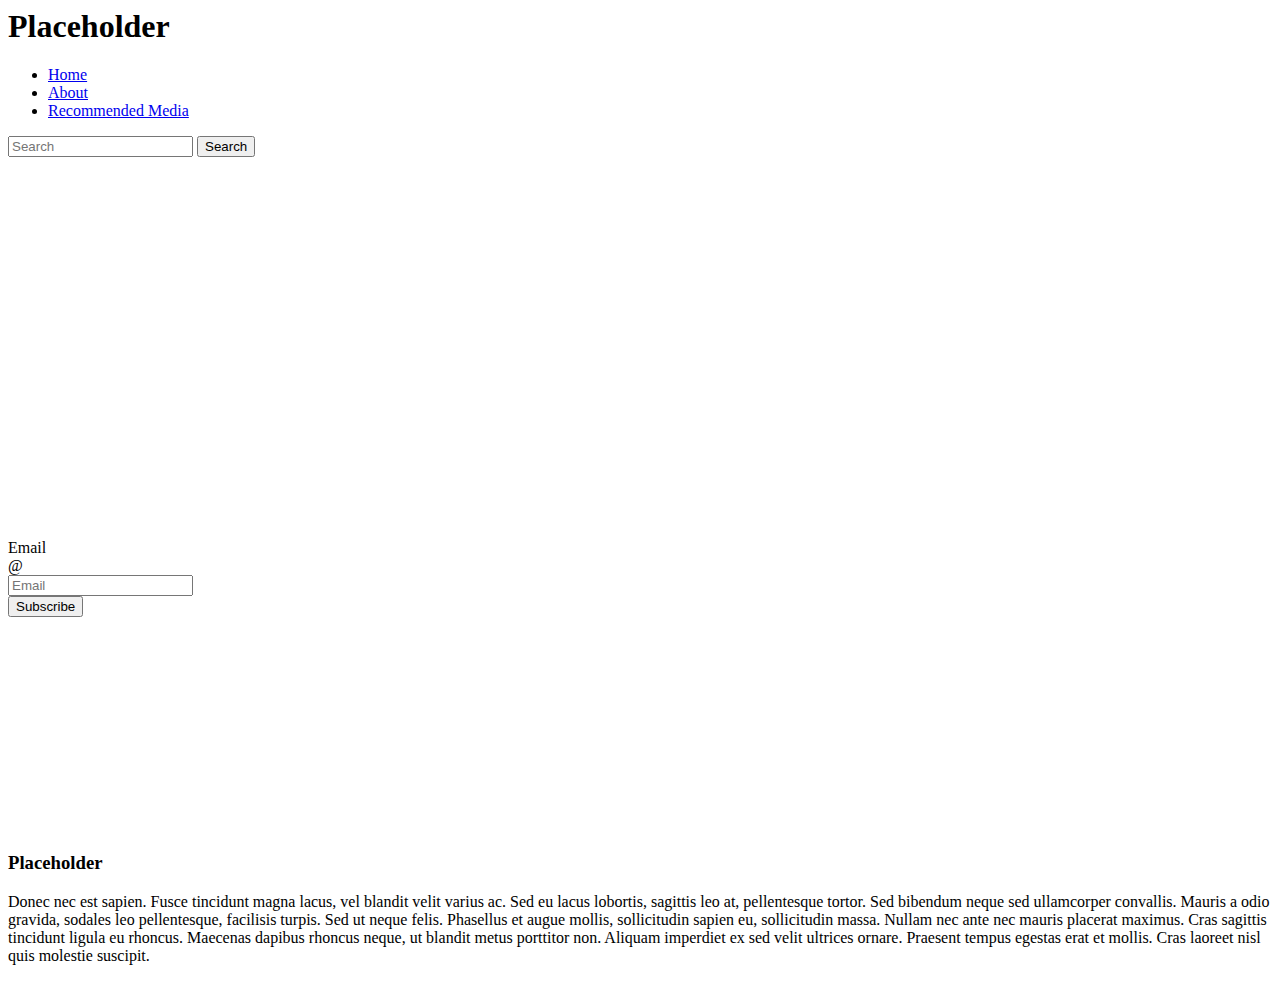
==== src/index.html @ 1d2c8dda "added a js folder to hold script, imported script link for scroll animations from ScrollReveal" ====
<html lang="en">

<head>

    <meta charset="utf-8">
    <meta name="viewport" content="width=device-width, initial-scale=1, shrink-to-fit=no">

    <link rel="stylesheet" href="https://stackpath.bootstrapcdn.com/bootstrap/4.1.3/css/bootstrap.min.css" integrity="sha384-MCw98/SFnGE8fJT3GXwEOngsV7Zt27NXFoaoApmYm81iuXoPkFOJwJ8ERdknLPMO"
        crossorigin="anonymous">

    <title>Placeholder</title>

    <link rel="stylesheet" href="css/styles.css">
    <script src="https://unpkg.com/scrollreveal"></script>

</head>

<body>

    <nav class="navbar navbar-expand-lg navbar-dark bg-dark fixed-top">
        <h1 class="navbar-brand">Placeholder</h1>

        <div class="navbar-collapse">
            <ul class="navbar-nav">
                <li class="nav-item">
                    <a class="nav-link" href="#">Home</a>
                </li>

                <li class="nav-item">
                    <a class="nav-link" href="#">About</a>
                </li>

                <li class="nav-item">
                    <a class="nav-link" href="#">Recommended Media</a>
                </li>
            </ul>
        </div>

        <form class="form-inline my-2 my-lg-0">
            <input class="form-control mr-sm-2" type="search" placeholder="Search" aria-label="Search">
            <button class="btn btn-outline-success" type="submit">Search</button>
        </form>
    </nav>

    <div class="jumbotron jumbotron-fluid text-center">
        <h1 class="display-1">Generic Placeholder</h1>
        <p class="lead">This is just a placeholder before actual content.</p>

        <hr class="my-5">

        <p>Want to learn more? Then subscribe to get the latest updates!</p>
        <form class="form-inline justify-content-center" id="subscription-form">
            <div class="form-group">
                <label class="sr-only" for="email-input">Email</label>

                <div class="input-group">
                    <div class="input-group-text">@</div>
                    <input type="email" class="form-control mr-sm-2" id="email-input" placeholder="Email">
                </div>

                <button type="button" class="btn btn-primary mr-sm-2">Subscribe</button>
            </div>
        </form>
    </div>

    <div class="container">
        <div class="row justify-content-center">
            <div class="media headline">
                <img class="mr-3 align-self-center" src="https://via.placeholder.com/300" alt="">

                <div class="media-body">
                    <h3 class="mt-0 title">Placeholder</h3>
                    <p class="tagline">
                        Donec nec est sapien. Fusce tincidunt magna lacus, vel blandit velit varius ac. Sed eu lacus
                        lobortis, sagittis leo at, pellentesque tortor. Sed bibendum neque sed ullamcorper convallis.
                        Mauris a odio gravida, sodales leo pellentesque, facilisis turpis. Sed ut neque felis.
                        Phasellus et augue mollis, sollicitudin sapien eu, sollicitudin massa. Nullam nec ante nec
                        mauris placerat maximus. Cras sagittis tincidunt ligula eu rhoncus. Maecenas dapibus rhoncus
                        neque, ut blandit metus porttitor non. Aliquam imperdiet ex sed velit ultrices ornare. Praesent
                        tempus egestas erat et mollis. Cras laoreet nisl quis molestie suscipit.
                    </p>
                </div>
            </div>
        </div>
    </div>

    <script src="https://code.jquery.com/jquery-3.3.1.slim.min.js" integrity="sha384-q8i/X+965DzO0rT7abK41JStQIAqVgRVzpbzo5smXKp4YfRvH+8abtTE1Pi6jizo"
        crossorigin="anonymous"></script>
    <script src="https://cdnjs.cloudflare.com/ajax/libs/popper.js/1.14.3/umd/popper.min.js" integrity="sha384-ZMP7rVo3mIykV+2+9J3UJ46jBk0WLaUAdn689aCwoqbBJiSnjAK/l8WvCWPIPm49"
        crossorigin="anonymous"></script>
    <script src="https://stackpath.bootstrapcdn.com/bootstrap/4.1.3/js/bootstrap.min.js" integrity="sha384-ChfqqxuZUCnJSK3+MXmPNIyE6ZbWh2IMqE241rYiqJxyMiZ6OW/JmZQ5stwEULTy"
        crossorigin="anonymous"></script>

    <script type="text/javascript" src="js/script.js"></script>

</body>

</html>
---- src/css/styles.css ----
.jumbotron{
    background-size: cover;
    background-image: url("../../assets/steven-roe-1045539-unsplash.jpg"); /*Photo by Olivier Miche on Unsplash*/
    padding-top: 200px;
    padding-bottom: 200px;
}

.jumbotron h1{
    color: white;
}

.jumbotron p{
    color: white;
}

.jumbotron hr{
    border: 1px solid white;
    max-width: 80%;
}
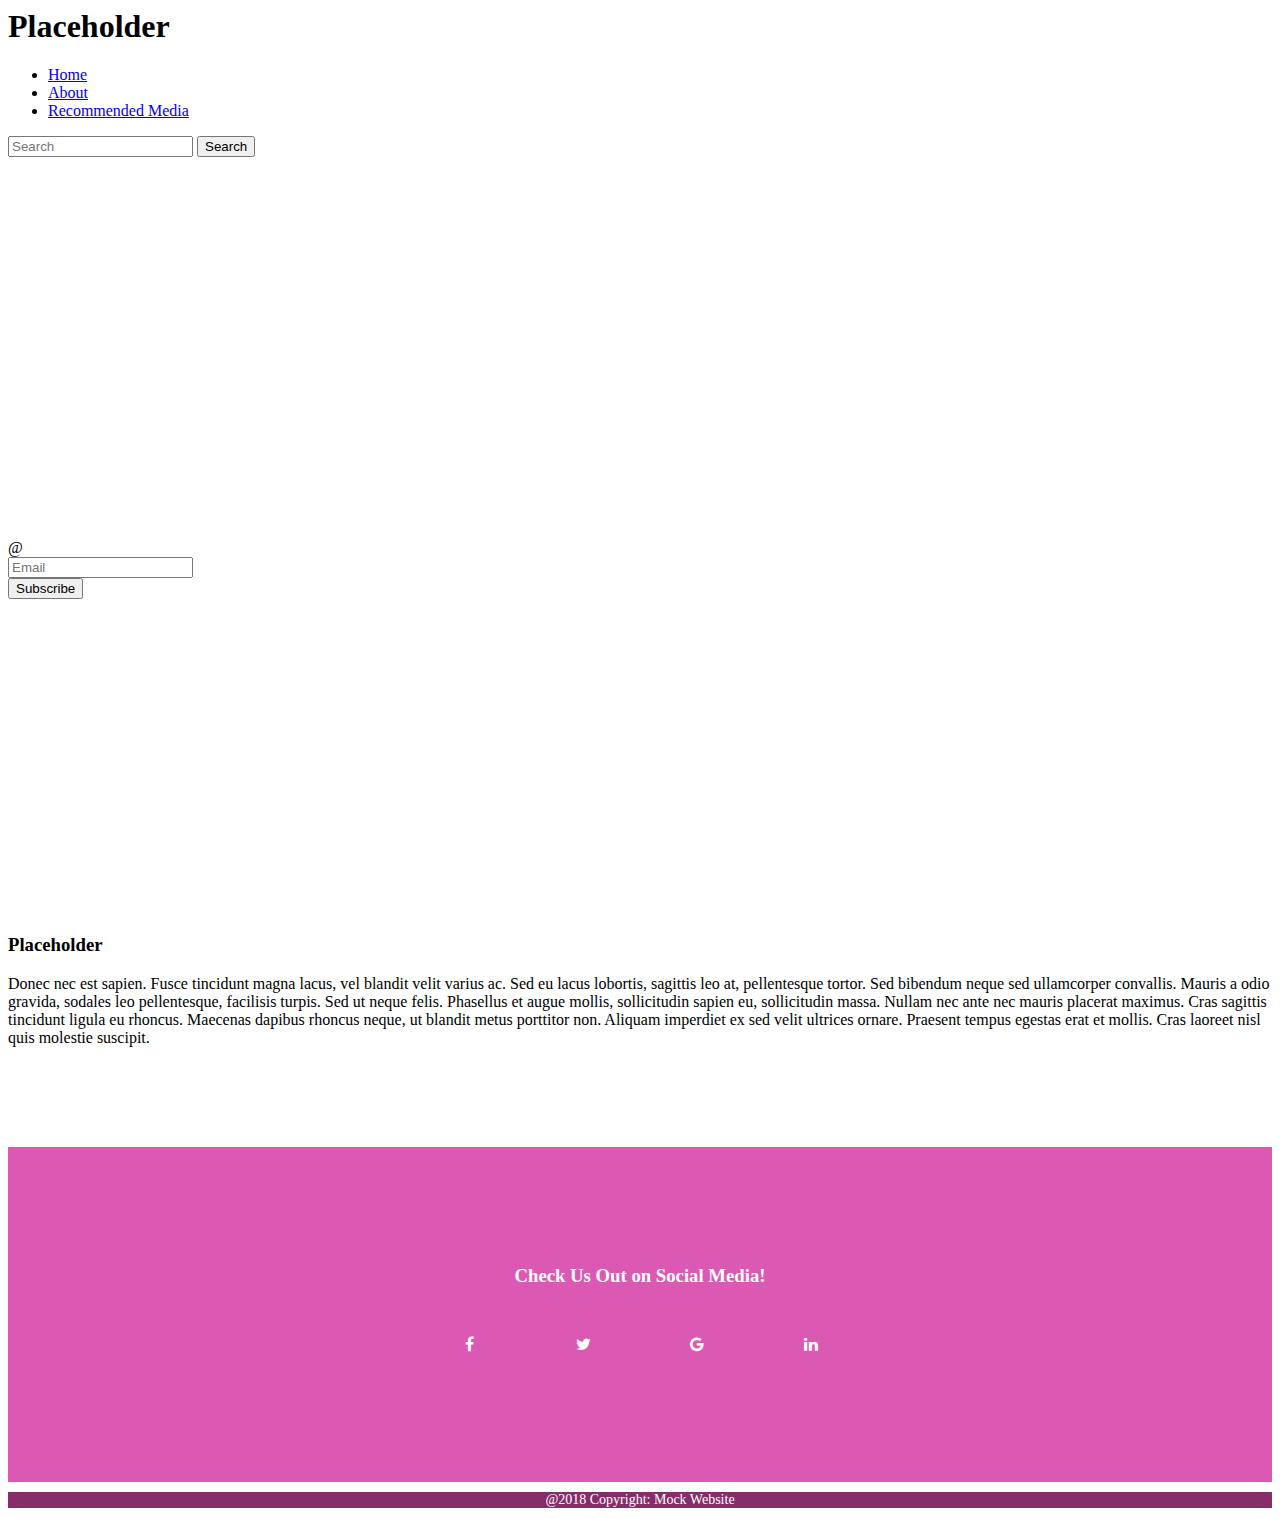
==== commit 787816d6: "added footer with mock social media buttons and other details" ====
--- a/src/index.html
+++ b/src/index.html
@@ -11,6 +11,8 @@
     <title>Placeholder</title>
 
     <link rel="stylesheet" href="css/styles.css">
+    <link rel="stylesheet" href="https://cdnjs.cloudflare.com/ajax/libs/font-awesome/4.7.0/css/font-awesome.min.css">
+
     <script src="https://unpkg.com/scrollreveal"></script>
 
 </head>
@@ -84,6 +86,27 @@
         </div>
     </div>
 
+    <div class="footer">
+        <div class="row align-items-center">
+            <div class="col">
+                <h3>Check Us Out on Social Media!</h3>
+
+                <a href="#" class="fa fa-facebook"></a>
+                <a href="#" class="fa fa-twitter"></a>
+                <a href="#" class="fa fa-google"></a>
+                <a href="#" class="fa fa-linkedin"></a>
+            </div>
+        </div>
+    </div>
+
+    <div class="footer-copyright">
+        <div class="row align-items-center">
+            <div class="col">
+                <p>@2018 Copyright: Mock Website</p>
+            </div>
+        </div>
+    </div>
+
     <script src="https://code.jquery.com/jquery-3.3.1.slim.min.js" integrity="sha384-q8i/X+965DzO0rT7abK41JStQIAqVgRVzpbzo5smXKp4YfRvH+8abtTE1Pi6jizo"
         crossorigin="anonymous"></script>
     <script src="https://cdnjs.cloudflare.com/ajax/libs/popper.js/1.14.3/umd/popper.min.js" integrity="sha384-ZMP7rVo3mIykV+2+9J3UJ46jBk0WLaUAdn689aCwoqbBJiSnjAK/l8WvCWPIPm49"
--- a/src/css/styles.css
+++ b/src/css/styles.css
@@ -1,3 +1,32 @@
+.fa{
+    padding: 20px;
+    font-size: 30px;
+    width: 50px;
+    text-align: center;
+    text-decoration: none;
+    margin: 10px;
+}
+
+.fa:hover{
+    opacity: 0.8;
+}
+
+.fa-facebook{
+    color: white;
+}
+
+.fa-twitter{
+    color: white;
+}
+
+.fa-google{
+    color: white;
+}
+
+.fa-linkedin{
+    color: white;
+}
+
 .jumbotron{
     background-size: cover;
     background-image: url("../../assets/steven-roe-1045539-unsplash.jpg"); /*Photo by Olivier Miche on Unsplash*/
@@ -16,4 +45,28 @@
 .jumbotron hr{
     border: 1px solid white;
     max-width: 80%;
+}
+
+.container{
+    margin-top: 100px;
+}
+
+.footer{
+    background-color: #dc59b3;
+    color: white;
+    margin-top: 100px;
+    padding-top: 100px;
+    padding-bottom: 100px;
+    text-align: center;
+}
+
+.footer-copyright{
+    background-color: #852d69;
+    color: white;
+    text-align: center;
+}
+
+.footer-copyright p{
+    margin: 10px;
+    font-size: 14px;
 }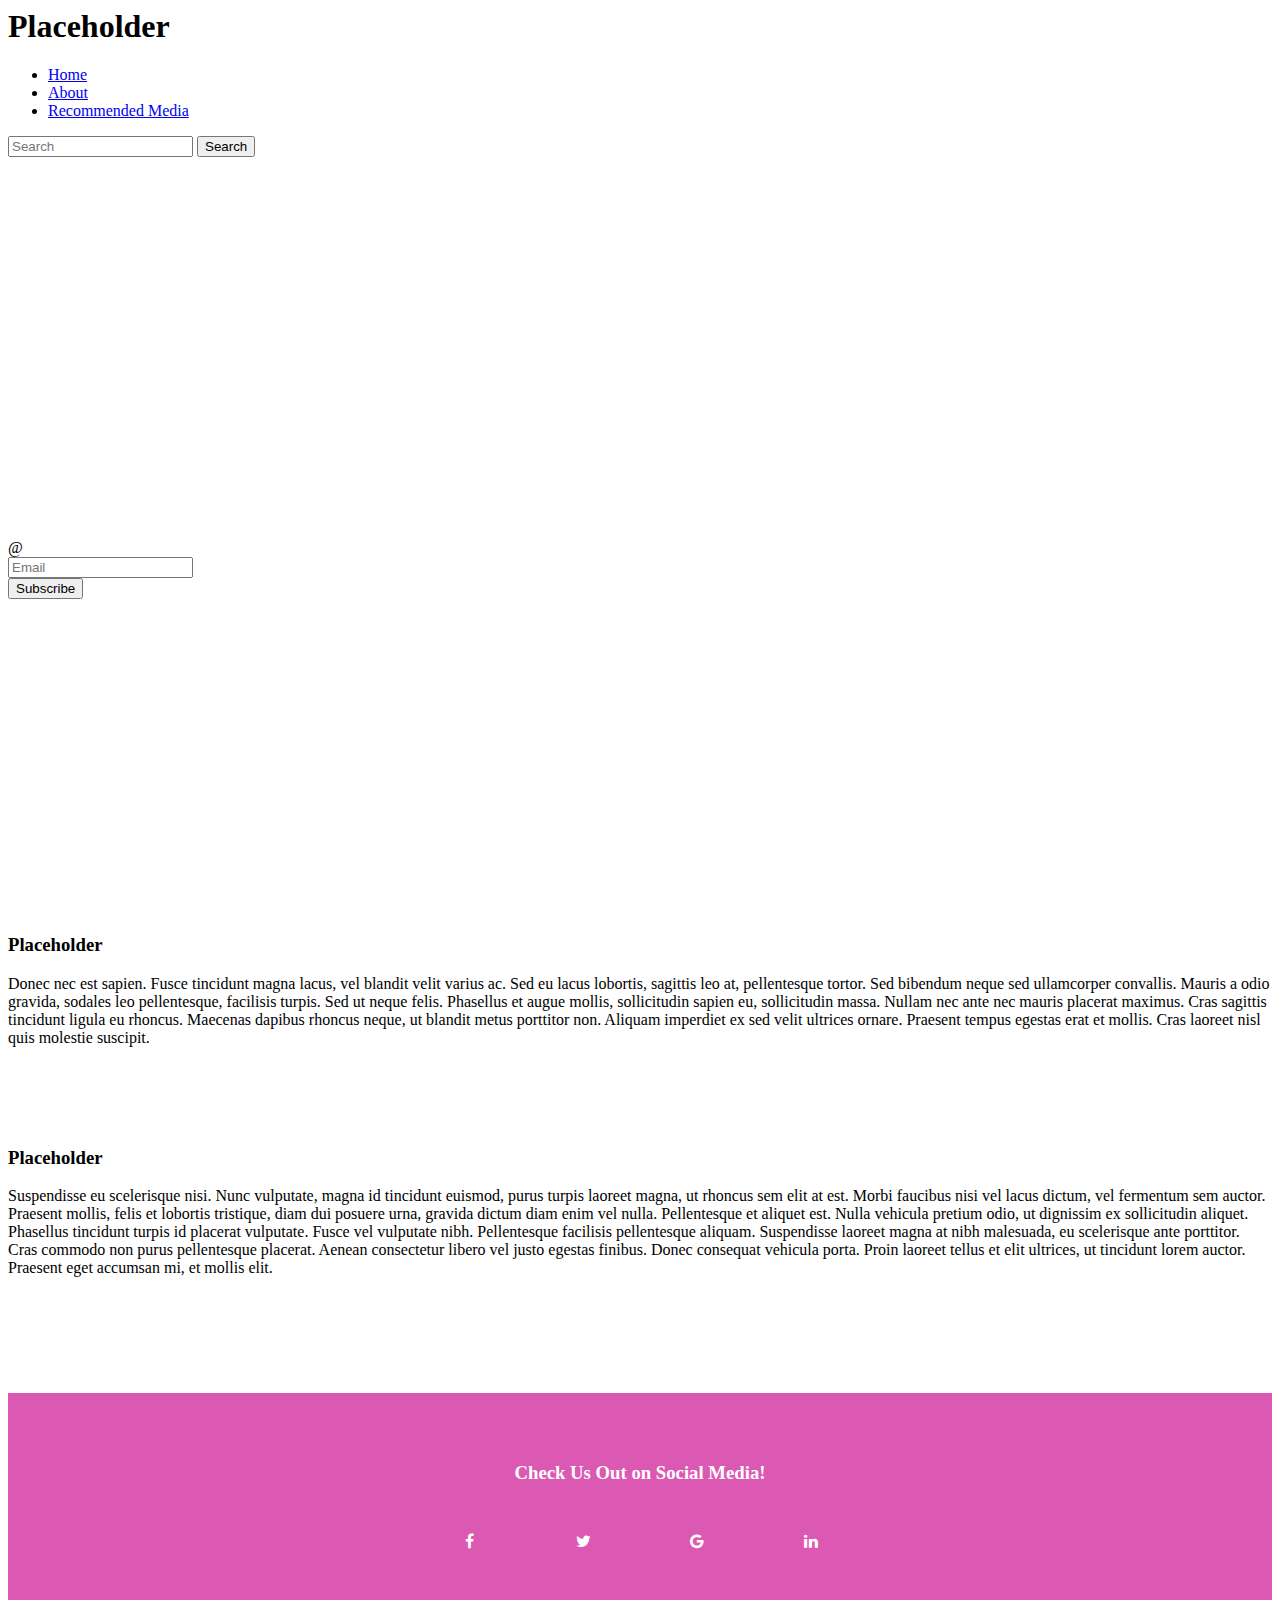
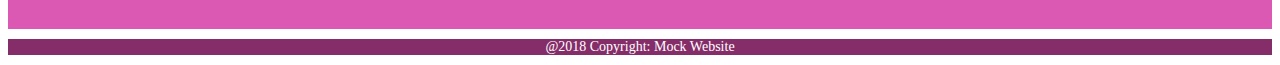
==== commit 8d2f30eb: "added new row for main web container, added bottom margin to rows witihin body container" ====
--- a/src/index.html
+++ b/src/index.html
@@ -66,7 +66,7 @@
     </div>
 
     <div class="container">
-        <div class="row justify-content-center">
+        <div class="row row-body justify-content-center">
             <div class="media headline">
                 <img class="mr-3 align-self-center" src="https://via.placeholder.com/300" alt="">
 
@@ -82,6 +82,27 @@
                         tempus egestas erat et mollis. Cras laoreet nisl quis molestie suscipit.
                     </p>
                 </div>
+            </div>
+        </div>
+
+        <div class="row row-body justify-content-center">
+            <div class="media headline">
+                <div class="media-body">
+                    <h3 class="mt-0 title">Placeholder</h3>
+                    <p class="tagline">
+                        Suspendisse eu scelerisque nisi. Nunc vulputate, magna id tincidunt euismod, purus turpis
+                        laoreet magna, ut rhoncus sem elit at est. Morbi faucibus nisi vel lacus dictum, vel fermentum
+                        sem auctor. Praesent mollis, felis et lobortis tristique, diam dui posuere urna, gravida dictum
+                        diam enim vel nulla. Pellentesque et aliquet est. Nulla vehicula pretium odio, ut dignissim ex
+                        sollicitudin aliquet. Phasellus tincidunt turpis id placerat vulputate. Fusce vel vulputate
+                        nibh. Pellentesque facilisis pellentesque aliquam. Suspendisse laoreet magna at nibh malesuada,
+                        eu scelerisque ante porttitor. Cras commodo non purus pellentesque placerat. Aenean consectetur
+                        libero vel justo egestas finibus. Donec consequat vehicula porta. Proin laoreet tellus et elit
+                        ultrices, ut tincidunt lorem auctor. Praesent eget accumsan mi, et mollis elit.
+                    </p>
+                </div>
+
+                <img class="ml-3 align-self-center" src="https://via.placeholder.com/300" alt="">
             </div>
         </div>
     </div>
--- a/src/css/styles.css
+++ b/src/css/styles.css
@@ -51,12 +51,16 @@
     margin-top: 100px;
 }
 
+.row-body{
+    margin-bottom: 100px;
+}
+
 .footer{
     background-color: #dc59b3;
     color: white;
     margin-top: 100px;
-    padding-top: 100px;
-    padding-bottom: 100px;
+    padding-top: 50px;
+    padding-bottom: 50px;
     text-align: center;
 }
 
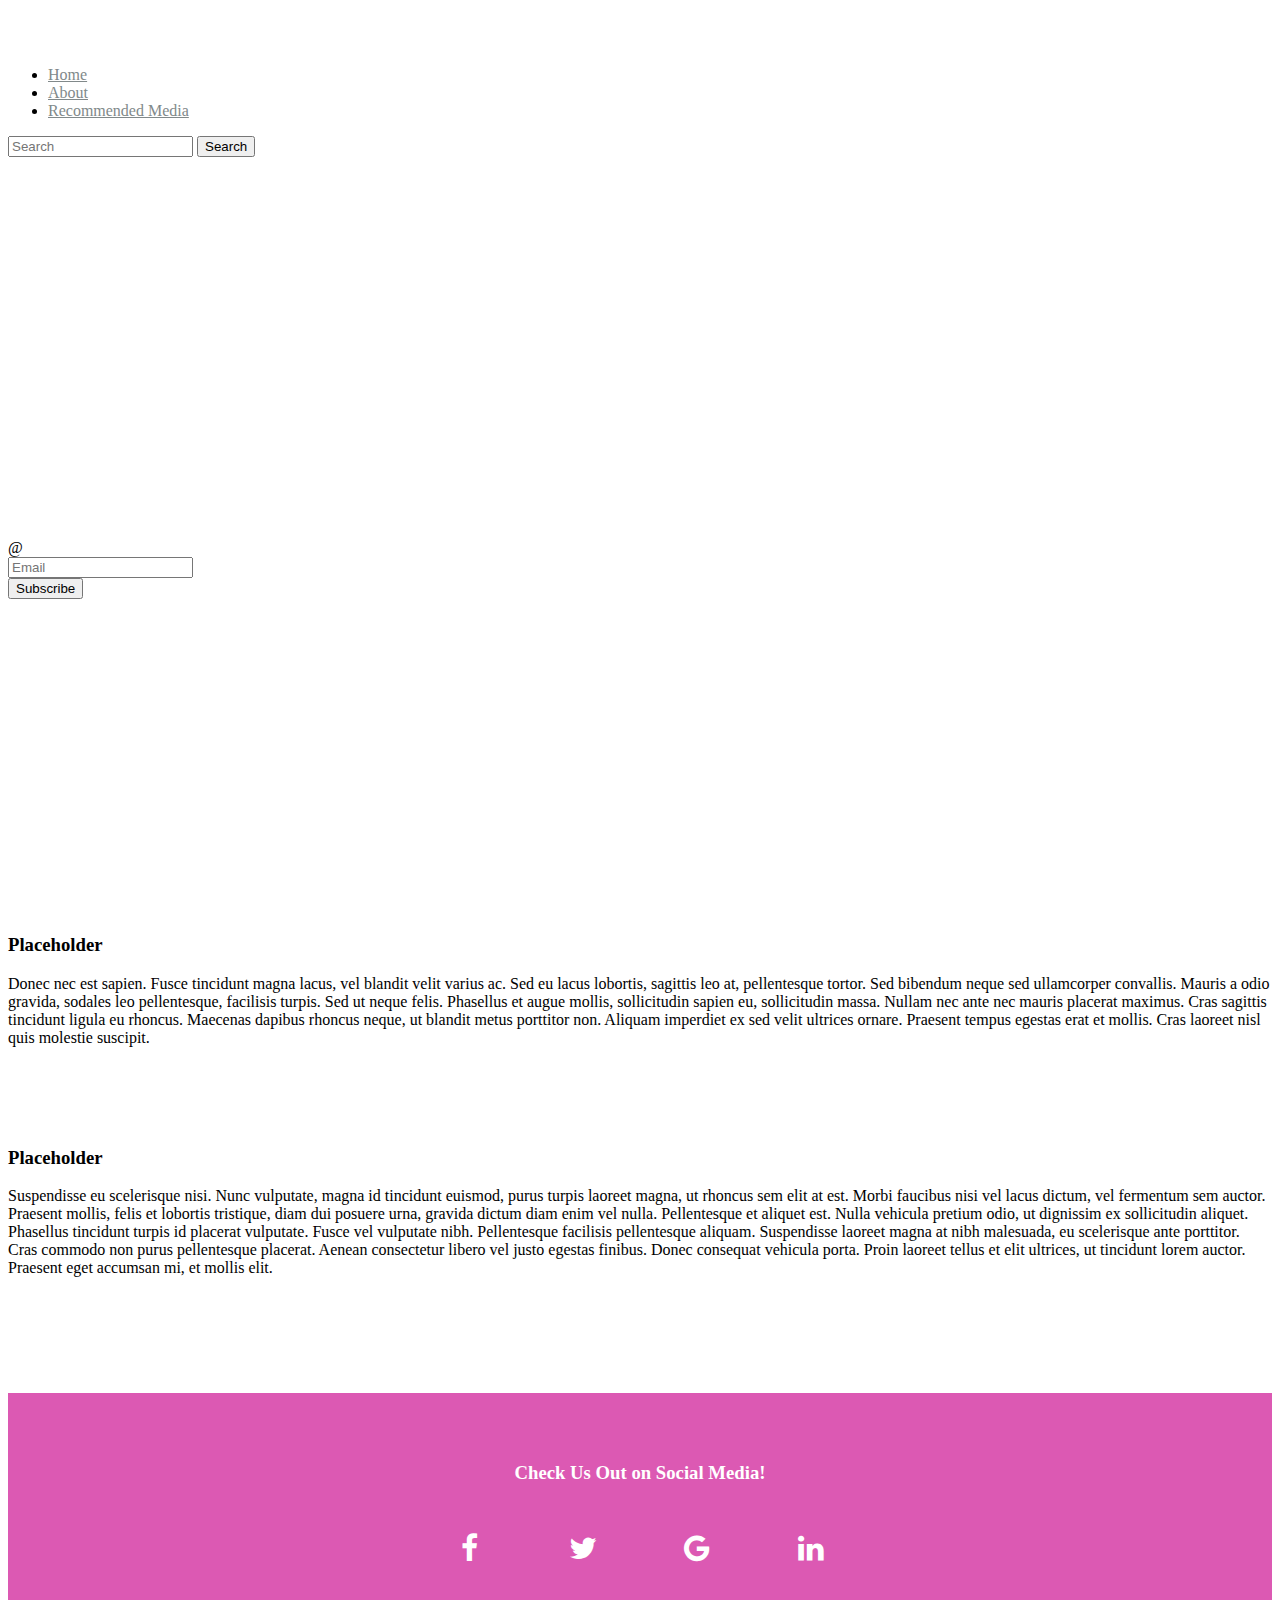
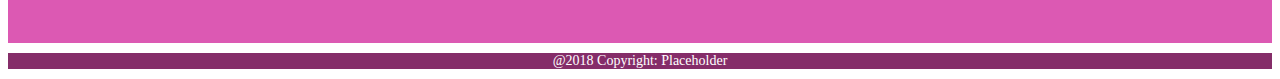
==== commit 78da4d6b: "added navbar color changes when user scrolls below jumbotron" ====
--- a/src/index.html
+++ b/src/index.html
@@ -5,21 +5,21 @@
     <meta charset="utf-8">
     <meta name="viewport" content="width=device-width, initial-scale=1, shrink-to-fit=no">
 
+    <title>Placeholder</title>
+
+    <script src="https://code.jquery.com/jquery-3.3.1.min.js"></script>
+    <script src="https://unpkg.com/scrollreveal"></script>
+
     <link rel="stylesheet" href="https://stackpath.bootstrapcdn.com/bootstrap/4.1.3/css/bootstrap.min.css" integrity="sha384-MCw98/SFnGE8fJT3GXwEOngsV7Zt27NXFoaoApmYm81iuXoPkFOJwJ8ERdknLPMO"
         crossorigin="anonymous">
-
-    <title>Placeholder</title>
-
+    <link rel="stylesheet" href="https://cdnjs.cloudflare.com/ajax/libs/font-awesome/4.7.0/css/font-awesome.min.css">
     <link rel="stylesheet" href="css/styles.css">
-    <link rel="stylesheet" href="https://cdnjs.cloudflare.com/ajax/libs/font-awesome/4.7.0/css/font-awesome.min.css">
-
-    <script src="https://unpkg.com/scrollreveal"></script>
 
 </head>
 
 <body>
 
-    <nav class="navbar navbar-expand-lg navbar-dark bg-dark fixed-top">
+    <nav class="navbar navbar-expand-lg bg-clear fixed-top">
         <h1 class="navbar-brand">Placeholder</h1>
 
         <div class="navbar-collapse">
@@ -65,9 +65,9 @@
         </form>
     </div>
 
-    <div class="container">
+    <div class="container" id="main-container">
         <div class="row row-body justify-content-center">
-            <div class="media headline">
+            <div class="media headline-1">
                 <img class="mr-3 align-self-center" src="https://via.placeholder.com/300" alt="">
 
                 <div class="media-body">
@@ -86,7 +86,7 @@
         </div>
 
         <div class="row row-body justify-content-center">
-            <div class="media headline">
+            <div class="media headline-2">
                 <div class="media-body">
                     <h3 class="mt-0 title">Placeholder</h3>
                     <p class="tagline">
@@ -123,10 +123,12 @@
     <div class="footer-copyright">
         <div class="row align-items-center">
             <div class="col">
-                <p>@2018 Copyright: Mock Website</p>
+                <p>@2018 Copyright: Placeholder</p>
             </div>
         </div>
     </div>
+
+    <script type="text/javascript" src="js/script.js"></script>
 
     <script src="https://code.jquery.com/jquery-3.3.1.slim.min.js" integrity="sha384-q8i/X+965DzO0rT7abK41JStQIAqVgRVzpbzo5smXKp4YfRvH+8abtTE1Pi6jizo"
         crossorigin="anonymous"></script>
@@ -135,8 +137,6 @@
     <script src="https://stackpath.bootstrapcdn.com/bootstrap/4.1.3/js/bootstrap.min.js" integrity="sha384-ChfqqxuZUCnJSK3+MXmPNIyE6ZbWh2IMqE241rYiqJxyMiZ6OW/JmZQ5stwEULTy"
         crossorigin="anonymous"></script>
 
-    <script type="text/javascript" src="js/script.js"></script>
-
 </body>
 
 </html>--- a/src/css/styles.css
+++ b/src/css/styles.css
@@ -1,3 +1,15 @@
+body{
+    overflow-x: hidden;
+}
+
+nav h1{
+    color: white;
+}
+
+nav a{
+    color: #81898a;
+}
+
 .fa{
     padding: 20px;
     font-size: 30px;
@@ -25,6 +37,15 @@
 
 .fa-linkedin{
     color: white;
+}
+
+.bg-clear{
+    transition: all 200ms linear;
+}
+
+.bg-clear.scrolled{
+    background-color: white;
+    transition: background-color 200ms linear;
 }
 
 .jumbotron{
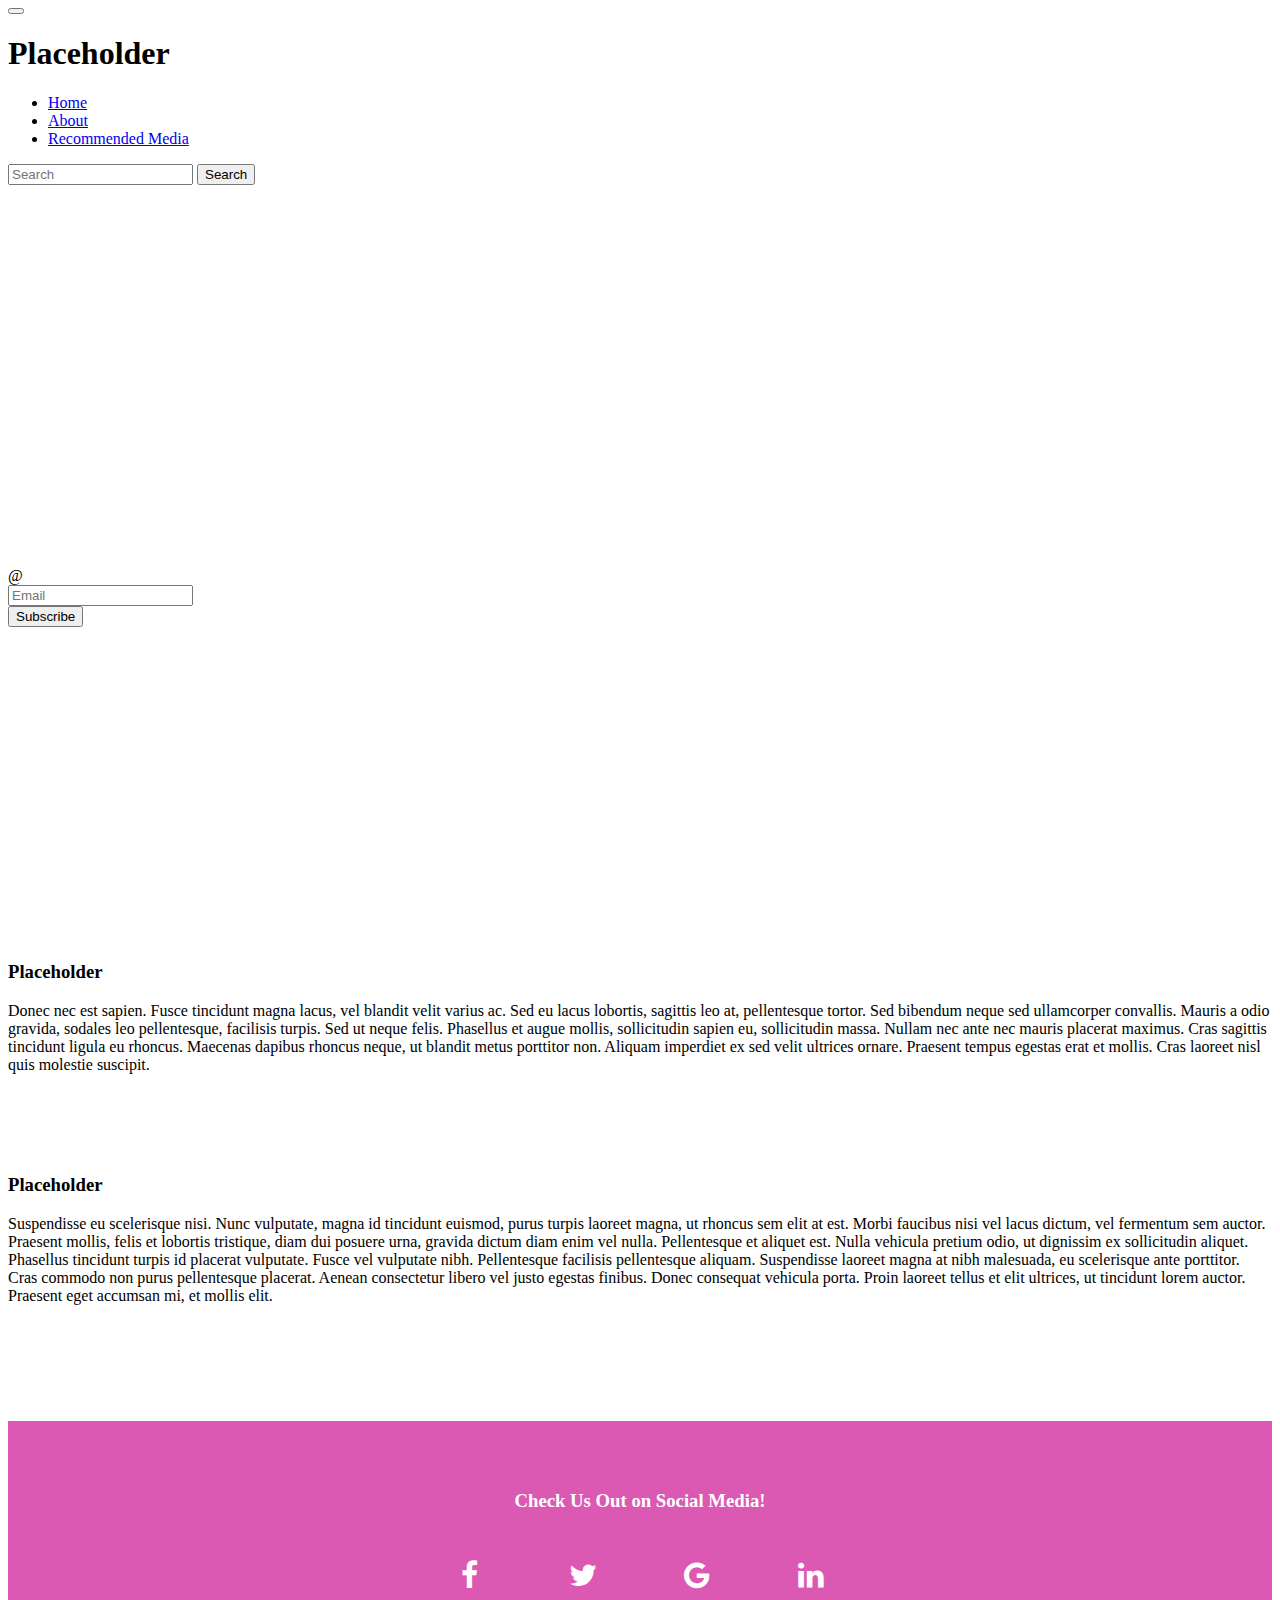
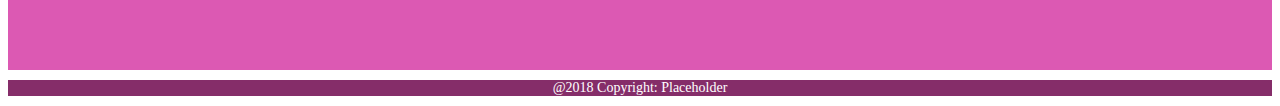
==== commit 0fd194b0: "reworked js code for navbar color change, removed old css code" ====
--- a/src/index.html
+++ b/src/index.html
@@ -19,11 +19,15 @@
 
 <body>
 
-    <nav class="navbar navbar-expand-lg bg-clear fixed-top">
+    <nav class="navbar navbar-expand-lg navbar-dark bg-clear fixed-top">
+        <button class="navbar-toggler" type="button" data-toggle="collapse" data-target="#navbar-links" aria-controls="navbarTogglerDemo02" aria-expanded="false" aria-label="Toggle navigation">
+            <span class="navbar-toggler-icon"></span>
+        </button>
+
         <h1 class="navbar-brand">Placeholder</h1>
 
-        <div class="navbar-collapse">
-            <ul class="navbar-nav">
+        <div class="collapse navbar-collapse" id="navbar-links">
+            <ul class="navbar-nav mr-auto">
                 <li class="nav-item">
                     <a class="nav-link" href="#">Home</a>
                 </li>
@@ -36,15 +40,16 @@
                     <a class="nav-link" href="#">Recommended Media</a>
                 </li>
             </ul>
+
+            <form class="form-inline my-2 my-lg-0">
+                <input class="form-control mr-sm-2" type="search" placeholder="Search" aria-label="Search">
+                <button class="btn btn-outline-success" type="submit">Search</button>
+            </form>
         </div>
 
-        <form class="form-inline my-2 my-lg-0">
-            <input class="form-control mr-sm-2" type="search" placeholder="Search" aria-label="Search">
-            <button class="btn btn-outline-success" type="submit">Search</button>
-        </form>
     </nav>
 
-    <div class="jumbotron jumbotron-fluid text-center">
+    <div class="jumbotron jumbotron-fluid text-center"> 
         <h1 class="display-1">Generic Placeholder</h1>
         <p class="lead">This is just a placeholder before actual content.</p>
 
@@ -65,7 +70,7 @@
         </form>
     </div>
 
-    <div class="container" id="main-container">
+    <div class="container" id="content-container">
         <div class="row row-body justify-content-center">
             <div class="media headline-1">
                 <img class="mr-3 align-self-center" src="https://via.placeholder.com/300" alt="">
--- a/src/css/styles.css
+++ b/src/css/styles.css
@@ -1,13 +1,5 @@
 body{
     overflow-x: hidden;
-}
-
-nav h1{
-    color: white;
-}
-
-nav a{
-    color: #81898a;
 }
 
 .fa{
@@ -43,13 +35,14 @@
     transition: all 200ms linear;
 }
 
-.bg-clear.scrolled{
+.bg-white{
     background-color: white;
-    transition: background-color 200ms linear;
+    transition: all 200ms linear;
 }
 
 .jumbotron{
     background-size: cover;
+    /* background-position: top center; */
     background-image: url("../../assets/steven-roe-1045539-unsplash.jpg"); /*Photo by Olivier Miche on Unsplash*/
     padding-top: 200px;
     padding-bottom: 200px;
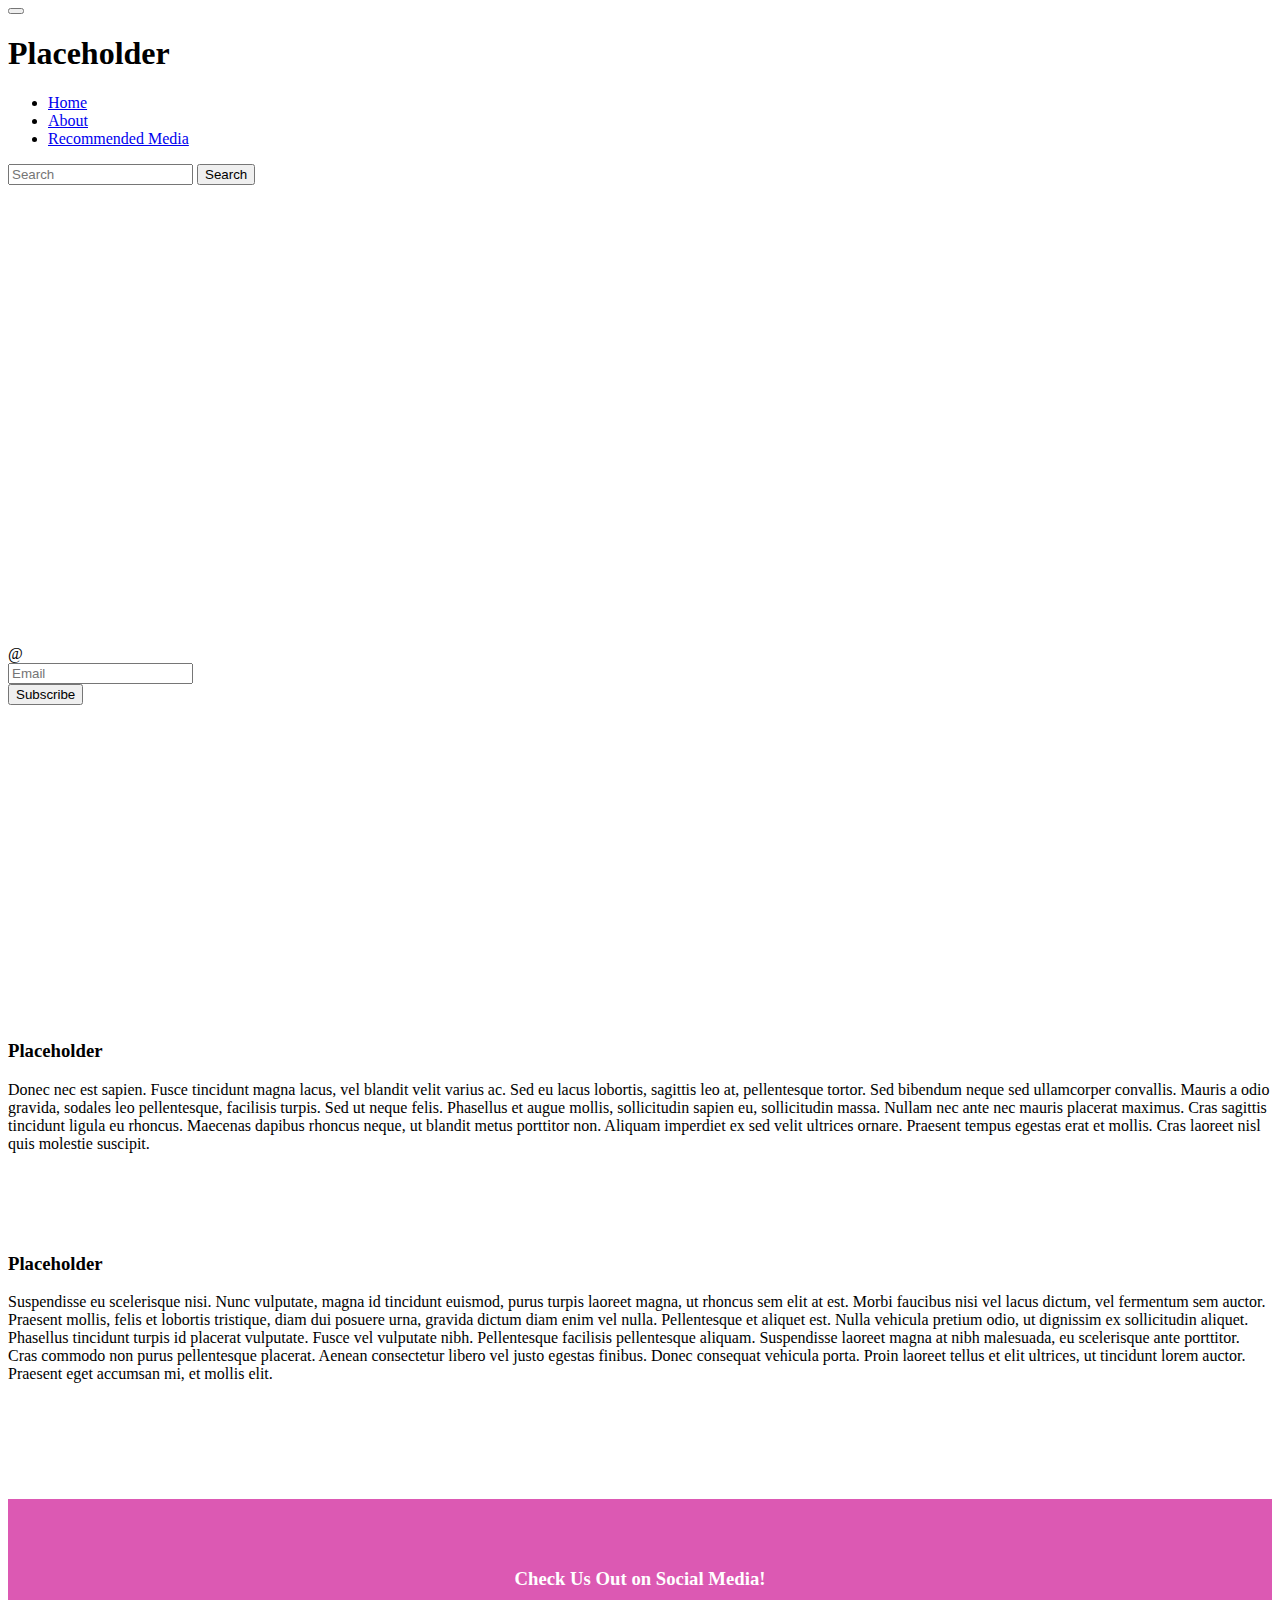
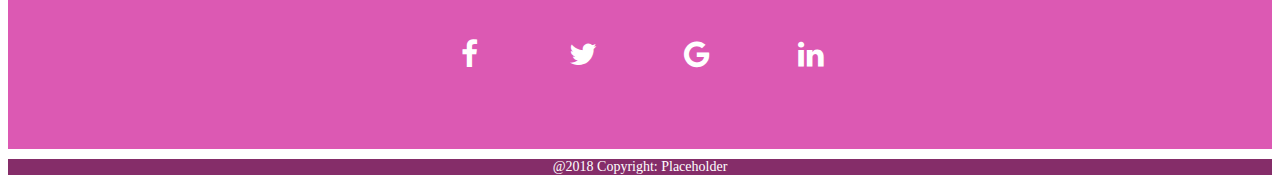
==== commit bdd05fa7: "added media query in css to adjust h1 jumbotron tag for smaller screens" ====
--- a/src/index.html
+++ b/src/index.html
@@ -20,13 +20,14 @@
 <body>
 
     <nav class="navbar navbar-expand-lg navbar-dark bg-clear fixed-top">
-        <button class="navbar-toggler" type="button" data-toggle="collapse" data-target="#navbar-links" aria-controls="navbarTogglerDemo02" aria-expanded="false" aria-label="Toggle navigation">
+        <button class="navbar-toggler" type="button" data-toggle="collapse" data-target="#navbar-links" aria-controls="navbarTogglerDemo02"
+            aria-expanded="false" aria-label="Toggle navigation">
             <span class="navbar-toggler-icon"></span>
         </button>
 
-        <h1 class="navbar-brand">Placeholder</h1>
+        <div class="collapse navbar-collapse" id="navbar-links">
+            <h1 class="navbar-brand">Placeholder</h1>
 
-        <div class="collapse navbar-collapse" id="navbar-links">
             <ul class="navbar-nav mr-auto">
                 <li class="nav-item">
                     <a class="nav-link" href="#">Home</a>
@@ -49,25 +50,27 @@
 
     </nav>
 
-    <div class="jumbotron jumbotron-fluid text-center"> 
-        <h1 class="display-1">Generic Placeholder</h1>
-        <p class="lead">This is just a placeholder before actual content.</p>
+    <div class="jumbotron jumbotron-fluid text-center">
+        <div class="container">
+            <h1 class="display-1">Generic Placeholder</h1>
+            <p class="lead">This is just a placeholder before actual content.</p>
 
-        <hr class="my-5">
+            <hr class="my-5">
 
-        <p>Want to learn more? Then subscribe to get the latest updates!</p>
-        <form class="form-inline justify-content-center" id="subscription-form">
-            <div class="form-group">
-                <label class="sr-only" for="email-input">Email</label>
+            <p>Want to learn more? Then subscribe to get the latest updates!</p>
+            <form class="form-inline justify-content-center" id="subscription-form">
+                <div class="form-group">
+                    <label class="sr-only" for="email-input">Email</label>
 
-                <div class="input-group">
-                    <div class="input-group-text">@</div>
-                    <input type="email" class="form-control mr-sm-2" id="email-input" placeholder="Email">
+                    <div class="input-group">
+                        <div class="input-group-text">@</div>
+                        <input type="email" class="form-control mr-sm-2" id="email-input" placeholder="Email">
+                    </div>
+
+                    <button type="button" class="btn btn-primary mr-sm-2">Subscribe</button>
                 </div>
-
-                <button type="button" class="btn btn-primary mr-sm-2">Subscribe</button>
-            </div>
-        </form>
+            </form>
+        </div>
     </div>
 
     <div class="container" id="content-container">
--- a/src/css/styles.css
+++ b/src/css/styles.css
@@ -40,6 +40,10 @@
     transition: all 200ms linear;
 }
 
+.navbar-brand{
+    float: none;
+}
+
 .jumbotron{
     background-size: cover;
     /* background-position: top center; */
@@ -59,6 +63,13 @@
 .jumbotron hr{
     border: 1px solid white;
     max-width: 80%;
+}
+
+/* Small devices (tablets, 768px and up) */
+@media (max-width: 375px) {
+    .jumbotron h1 {
+        font-size: 4em;
+    }
 }
 
 .container{
